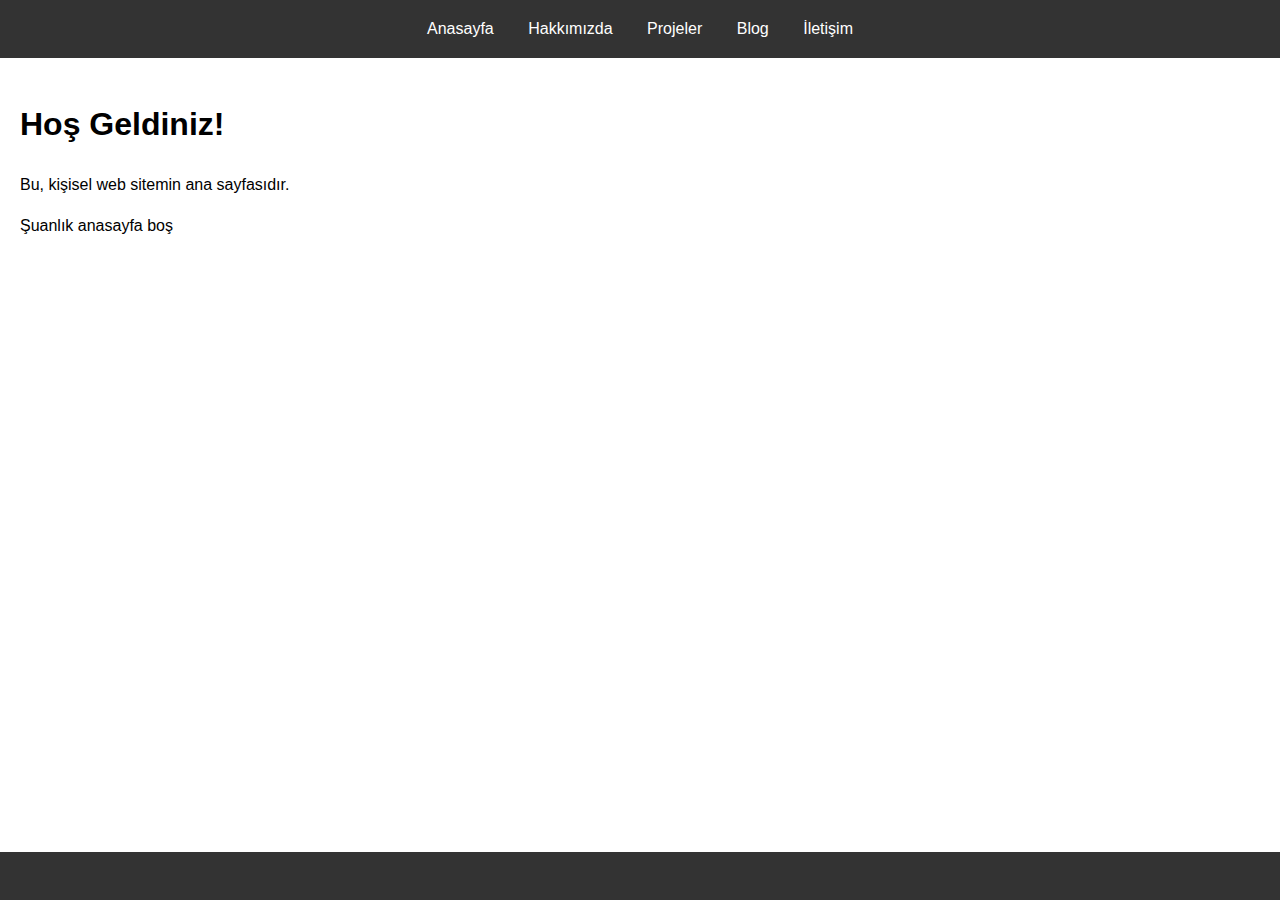
==== index.html @ 8e82919e "sassds" ====
<!DOCTYPE html>
<html lang="tr">
<head>
  <meta charset="UTF-8">
  <meta name="viewport" content="width=device-width, initial-scale=1.0">
  <title>Anasayfa</title>
  <link rel="stylesheet" href="css/style.css">
</head>
<body>
  <header>
    <nav>
      <ul>
        <li><a href="index.html">Anasayfa</a></li>
        <li><a href="about.html">Hakkımızda</a></li>
        <li><a href="projects.html">Projeler</a></li>
        <li><a href="blog.html">Blog</a></li>
        <li><a href="contact.html">İletişim</a></li>
      </ul>
    </nav>
  </header>
  <main>
    <h1>Hoş Geldiniz!</h1>
    <p>Bu, kişisel  web sitemin ana sayfasıdır.</p>
    <p>Şuanlık anasayfa boş</p>
  </main>
  <footer>
    <p></p>
  </footer>
</body>
</html>
---- css/style.css ----
/* style.css */
body {
  font-family: Arial, sans-serif;
  margin: 0;
  padding: 0;
  line-height: 1.6;
}
header {
  background: #333;
  color: #fff;
  padding: 1rem 0;
}
header nav ul {
  list-style: none;
  text-align: center;
  margin: 0;
  padding: 0;
}
header nav ul li {
  display: inline;
  margin: 0 15px;
}
header nav ul li a {
  color: #fff;
  text-decoration: none;
}
header nav ul li a:hover {
  text-decoration: underline;
}
main {
  padding: 20px;
}
footer {
  background: #333;
  color: #fff;
  text-align: center;
  padding: 1rem 0;
  position: fixed;
  bottom: 0;
  width: 100%;
}
@media (max-width: 768px) {
  header nav ul li {
    display: block;
    margin: 10px 0;
  }
}
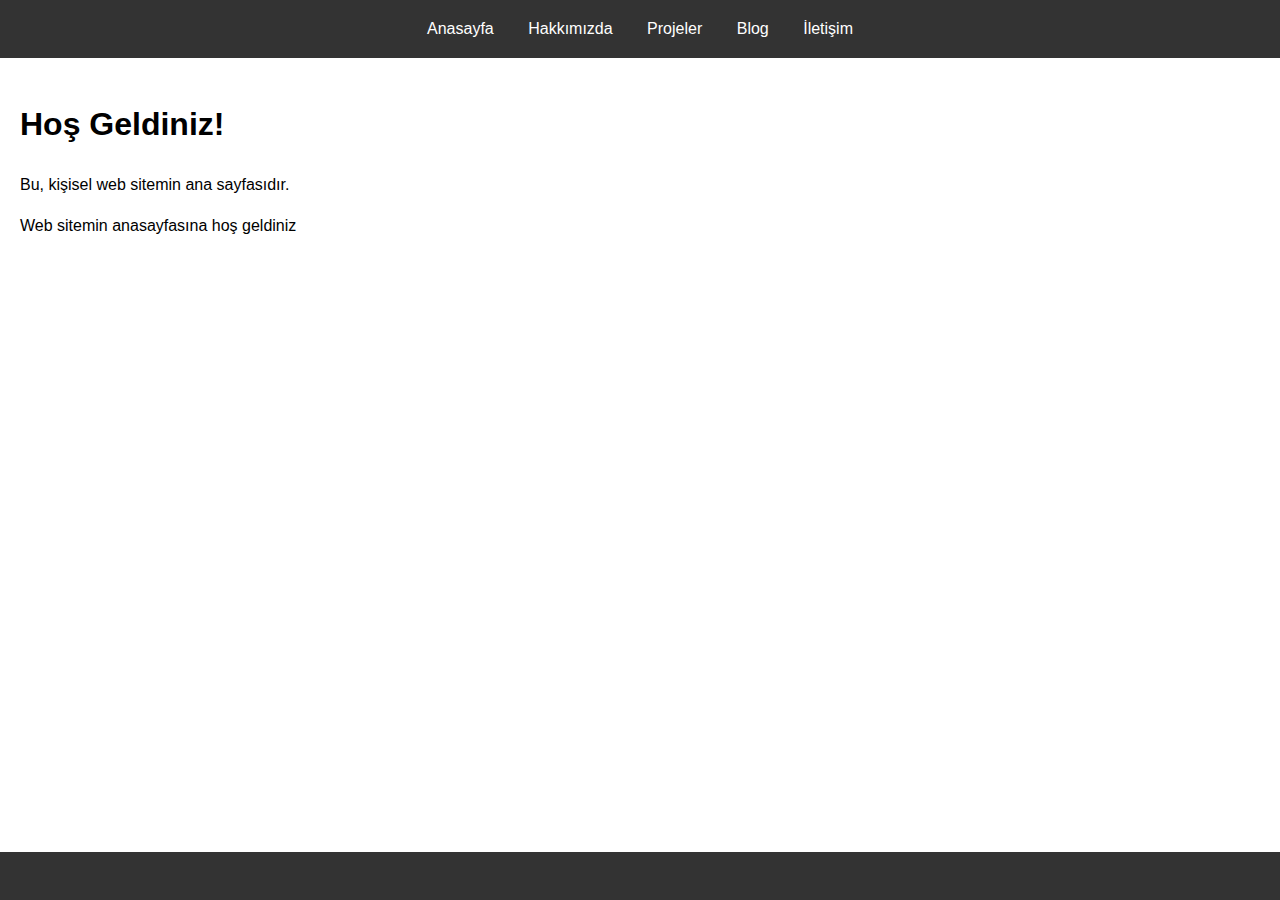
==== commit 21a78921: "Update index.html" ====
--- a/index.html
+++ b/index.html
@@ -21,7 +21,7 @@
   <main>
     <h1>Hoş Geldiniz!</h1>
     <p>Bu, kişisel  web sitemin ana sayfasıdır.</p>
-    <p>Şuanlık anasayfa boş</p>
+    <p>Web sitemin anasayfasına hoş geldiniz</p>
   </main>
   <footer>
     <p></p>
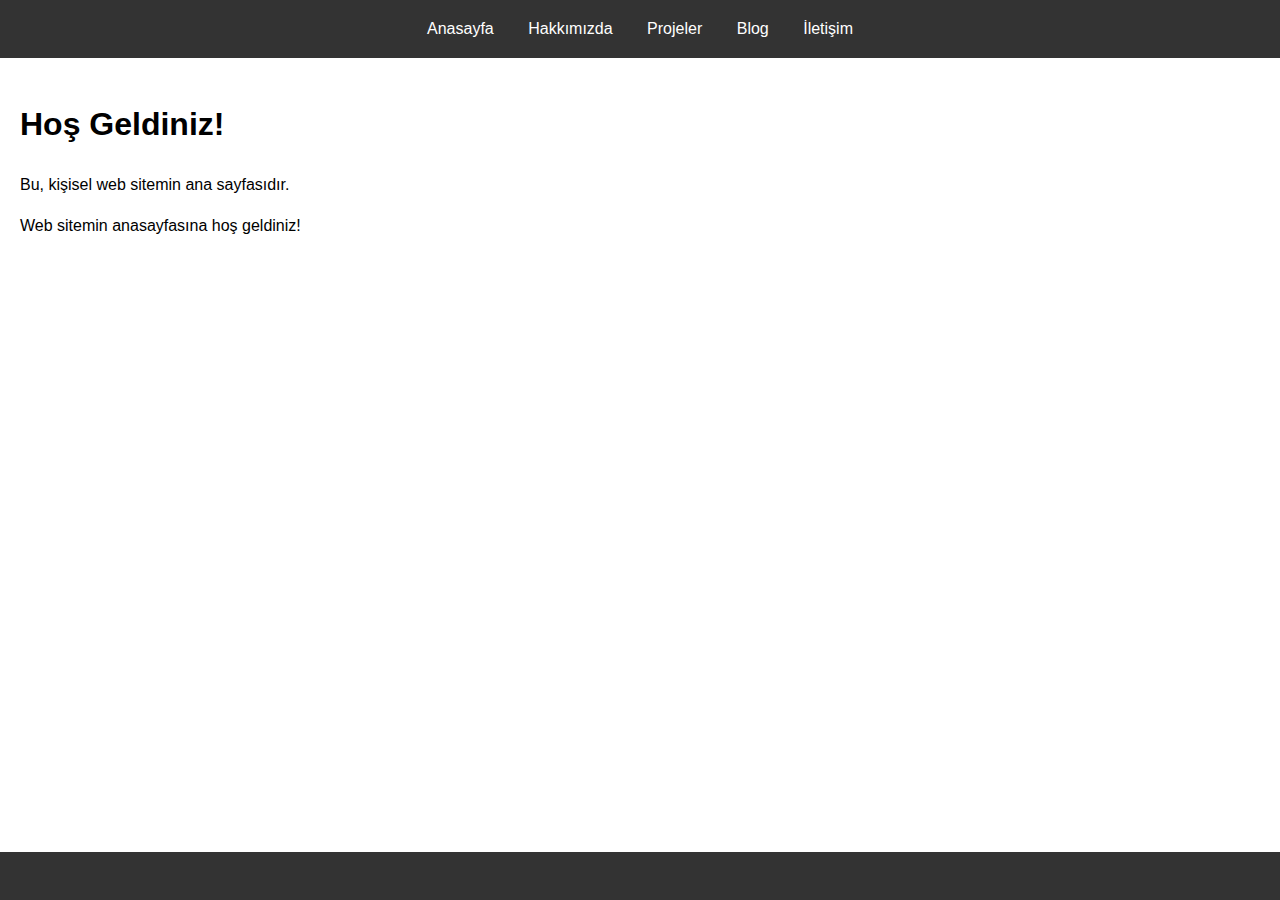
==== commit 5ef32ffd: "Update index.html" ====
--- a/index.html
+++ b/index.html
@@ -21,7 +21,7 @@
   <main>
     <h1>Hoş Geldiniz!</h1>
     <p>Bu, kişisel  web sitemin ana sayfasıdır.</p>
-    <p>Web sitemin anasayfasına hoş geldiniz</p>
+    <p>Web sitemin anasayfasına hoş geldiniz!</p>
   </main>
   <footer>
     <p></p>
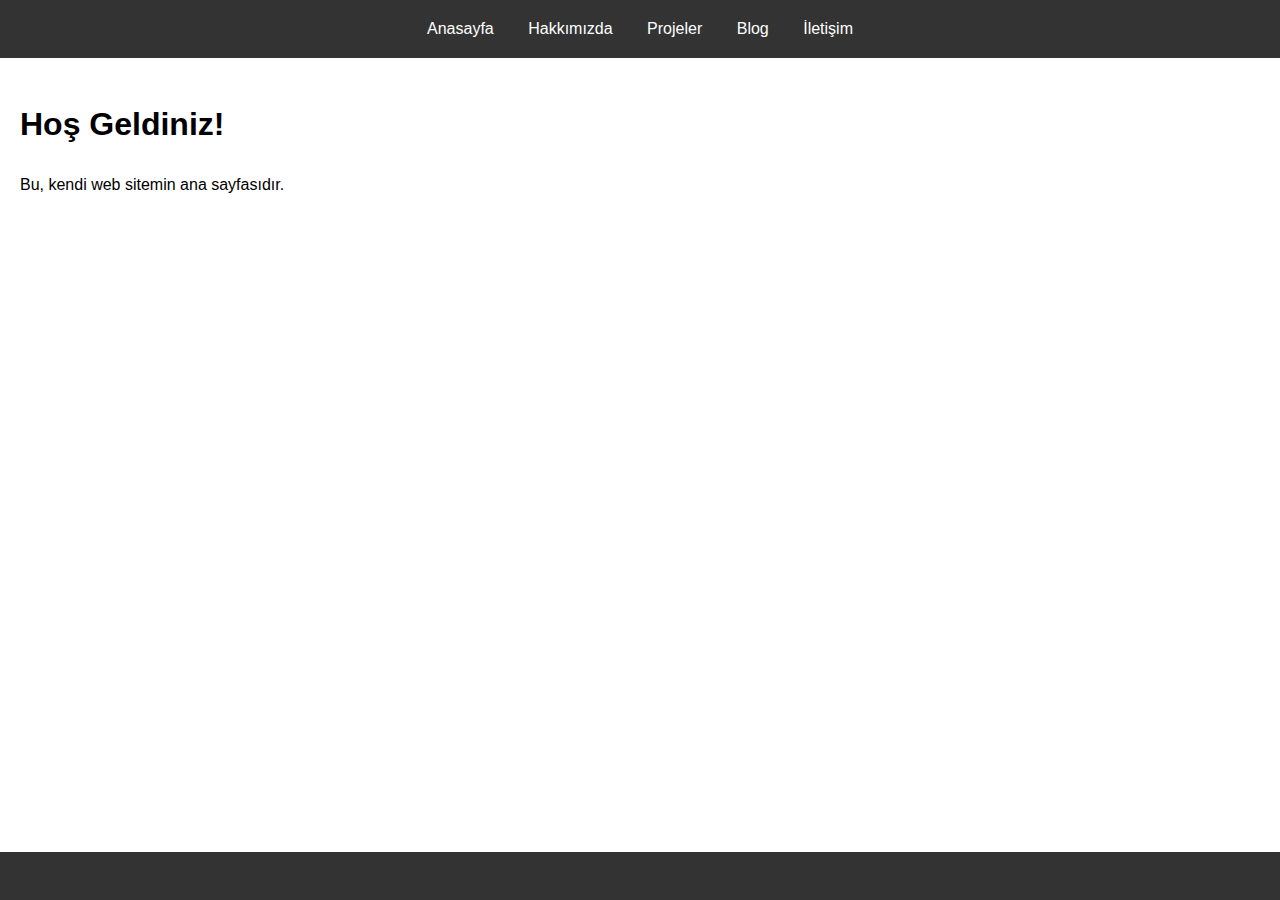
==== commit 19720491: "sssssss" ====
--- a/index.html
+++ b/index.html
@@ -20,8 +20,8 @@
   </header>
   <main>
     <h1>Hoş Geldiniz!</h1>
-    <p>Bu, kişisel  web sitemin ana sayfasıdır.</p>
-    <p>Web sitemin anasayfasına hoş geldiniz!</p>
+    <p>Bu, kendi  web sitemin ana sayfasıdır.</p>
+    <p></p>
   </main>
   <footer>
     <p></p>
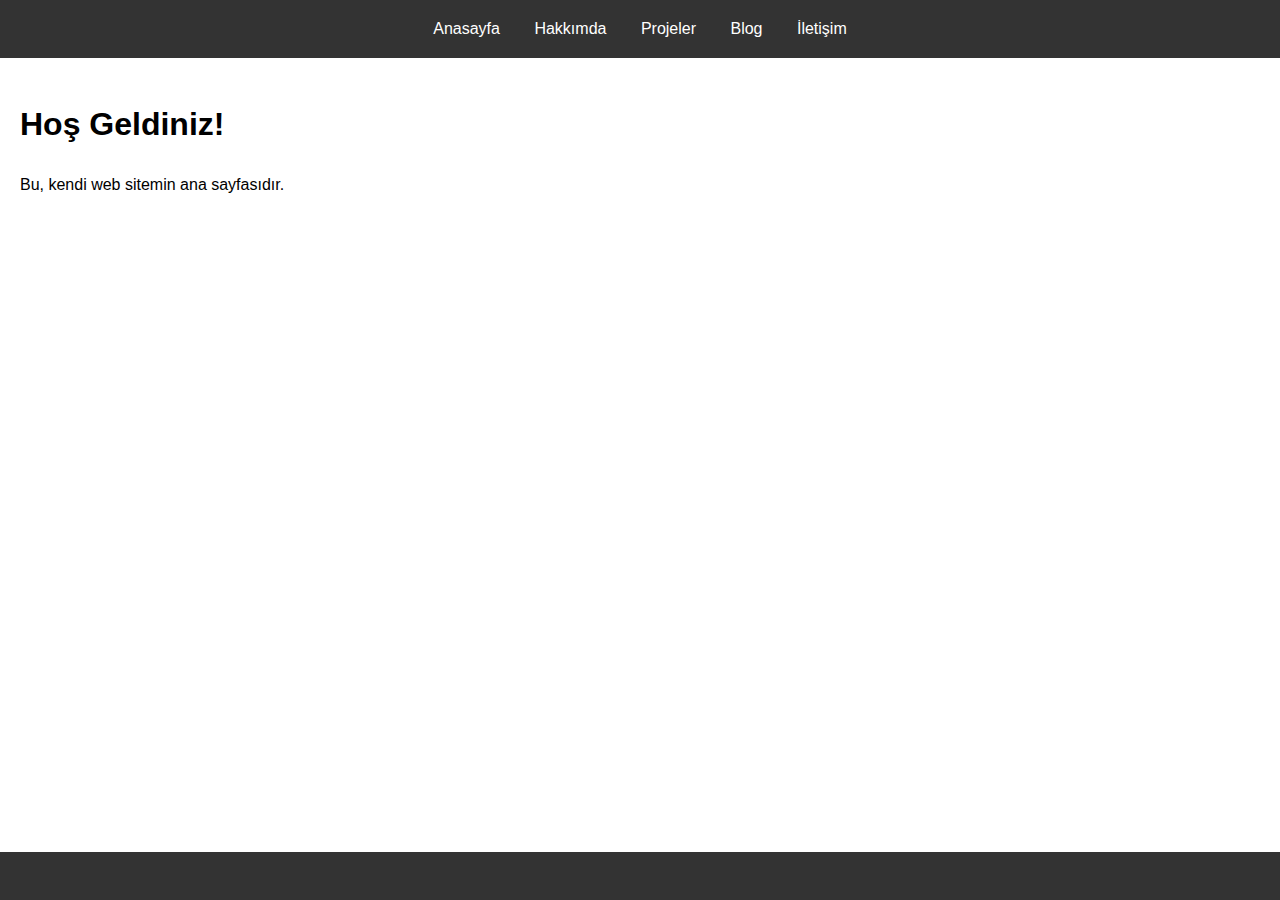
==== commit ba195503: "aaaa" ====
--- a/index.html
+++ b/index.html
@@ -11,7 +11,7 @@
     <nav>
       <ul>
         <li><a href="index.html">Anasayfa</a></li>
-        <li><a href="about.html">Hakkımızda</a></li>
+        <li><a href="about.html">Hakkımda</a></li>
         <li><a href="projects.html">Projeler</a></li>
         <li><a href="blog.html">Blog</a></li>
         <li><a href="contact.html">İletişim</a></li>
@@ -21,7 +21,6 @@
   <main>
     <h1>Hoş Geldiniz!</h1>
     <p>Bu, kendi  web sitemin ana sayfasıdır.</p>
-    <p></p>
   </main>
   <footer>
     <p></p>
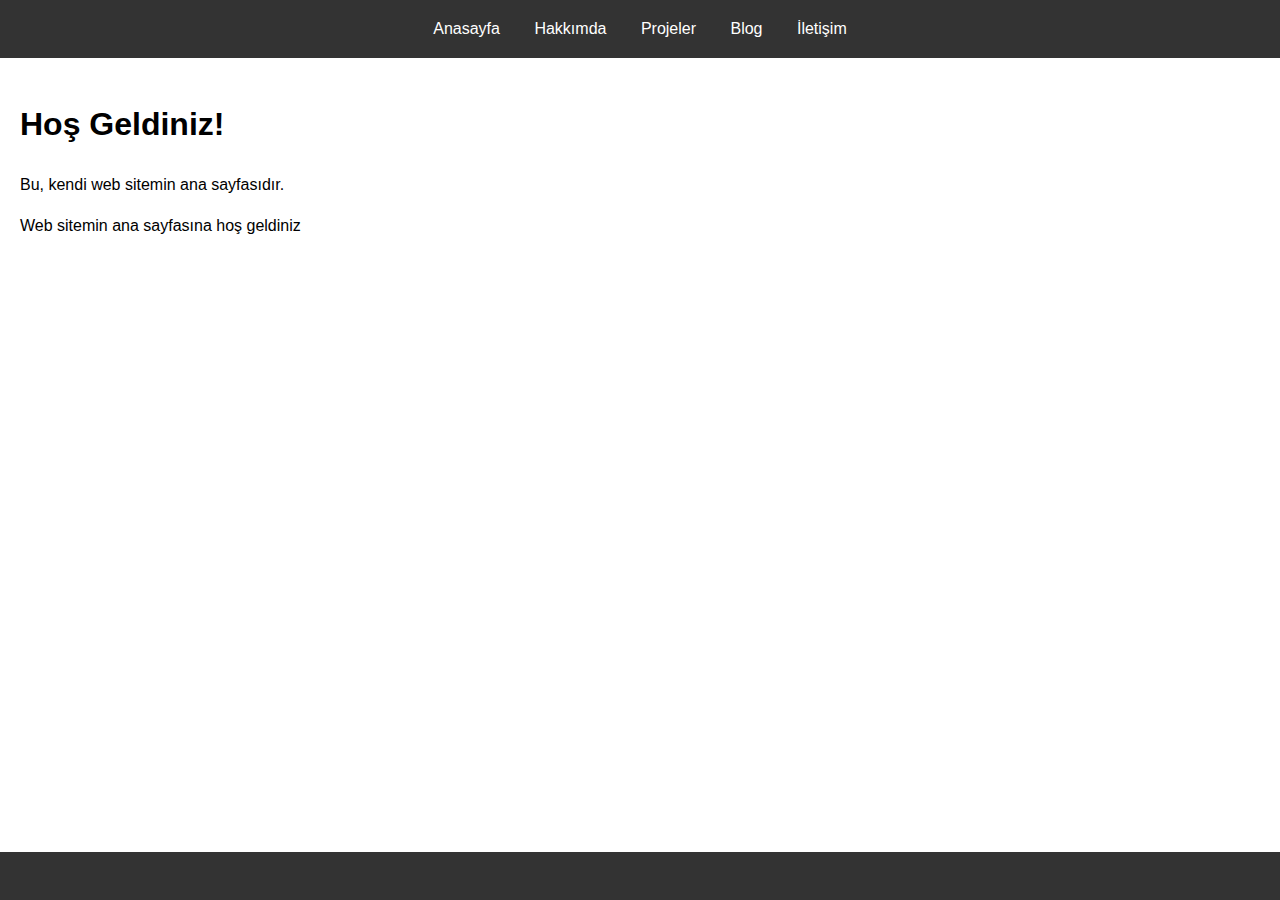
==== commit 576ede38: "Update index.html" ====
--- a/index.html
+++ b/index.html
@@ -21,6 +21,7 @@
   <main>
     <h1>Hoş Geldiniz!</h1>
     <p>Bu, kendi  web sitemin ana sayfasıdır.</p>
+    <p>Web sitemin ana sayfasına hoş geldiniz</p>
   </main>
   <footer>
     <p></p>
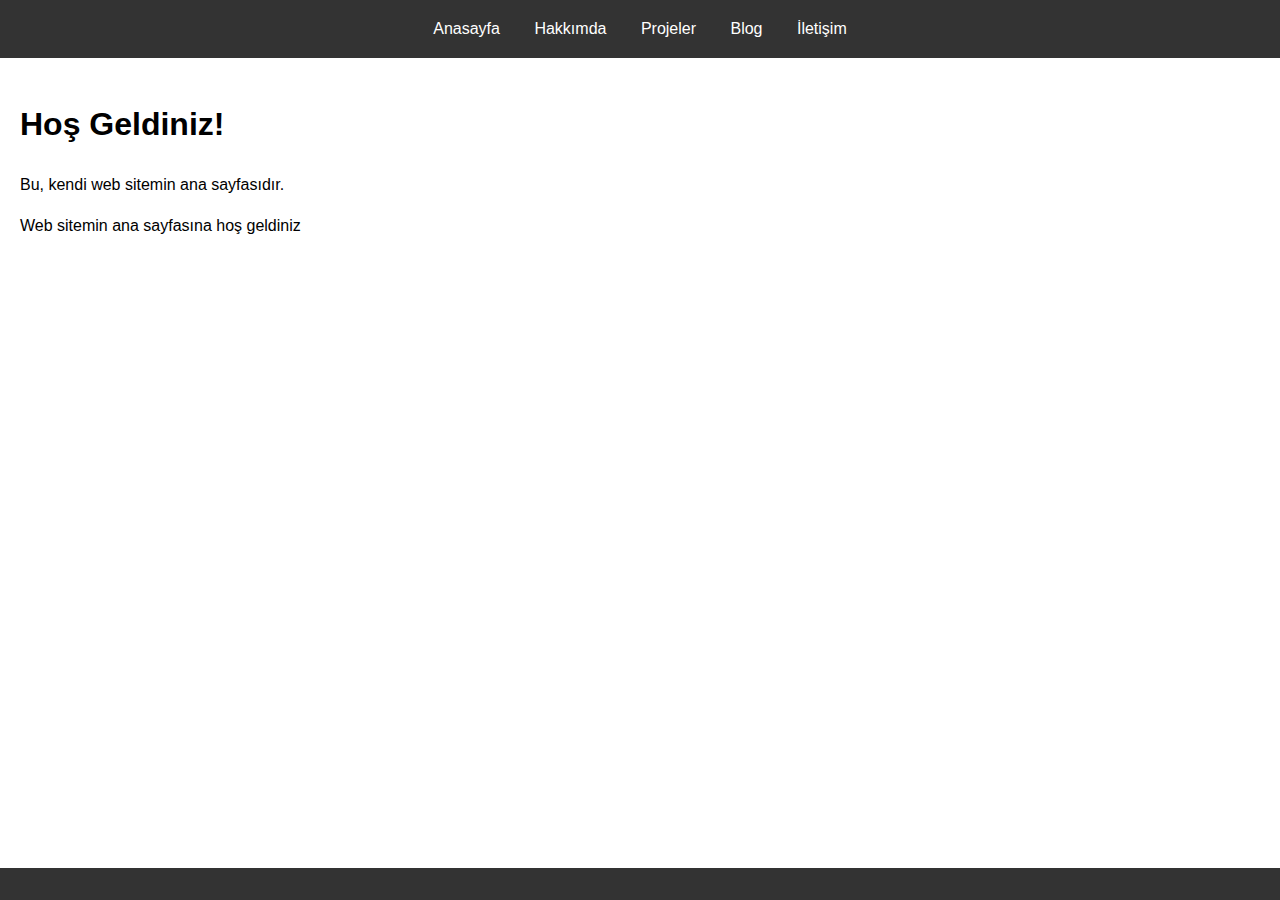
==== commit b926e4de: "Update index.html" ====
--- a/index.html
+++ b/index.html
@@ -24,7 +24,6 @@
     <p>Web sitemin ana sayfasına hoş geldiniz</p>
   </main>
   <footer>
-    <p></p>
   </footer>
 </body>
 </html>
